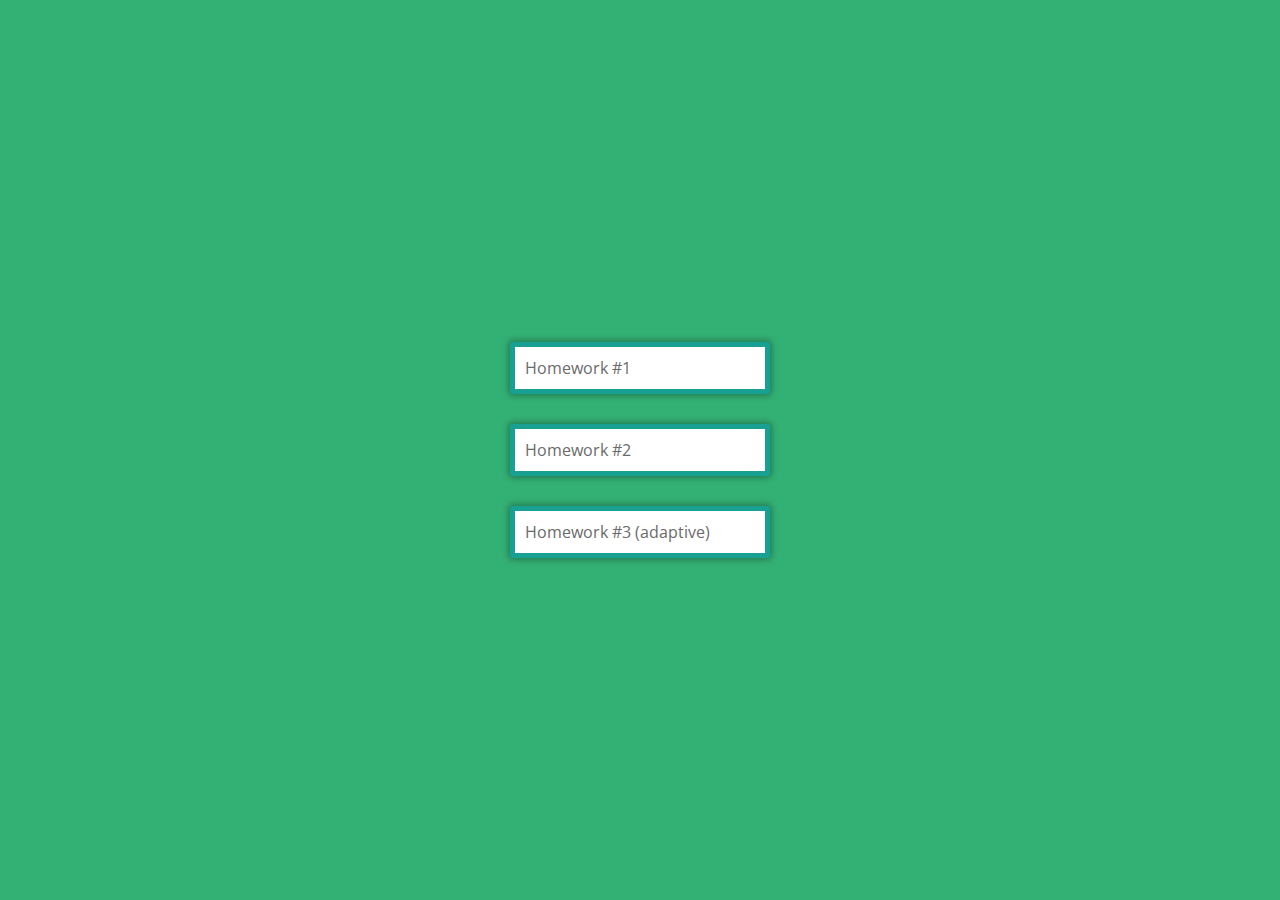
==== index.html @ ad99d566 "prepare for github pages" ====
<!DOCTYPE html>
<html lang="en">
<head>
	<meta charset="UTF-8">
	<meta name="viewport" content="width=device-width, initial-scale=1">
	<link rel="stylesheet" href="https://fonts.googleapis.com/css?family=Open+Sans:400&display=swap">
	<link rel="stylesheet" href="reset.css">
	<link rel="stylesheet" href="style.css">
	<title>Homework list</title>
</head>
<body>
	<ul class="l-homeworks">
		<li class="l-homeworks__item">
			<a
				href="homeworks/task-1/index.html"
				class="l-homeworks__link"
				title="Homework #1"
			>
				Homework #1
			</a>
		</li>
		<li class="l-homeworks__item">
			<a
				href="homeworks/task-2/index.html"
				class="l-homeworks__link"
				title="Homework #2"
			>
				Homework #2
			</a>
		</li>
		<li class="l-homeworks__item">
			<a
				href="homeworks/task-3/index.html"
				class="l-homeworks__link"
				title="Homework #3"
			>
				Homework #3 (adaptive)
			</a>
		</li>
	</ul>
</body>
</html>
---- style.css ----
body {
	font-family: Open Sans, sans-serif;
	font-weight: 400;
	background-color: #33b175;
}

.l-homeworks {
  display: flex;
  flex-wrap: wrap;
  align-content: center;
  margin: 0 auto;
  padding: 20px;
  max-width: 300px;
  min-height: 100vh;
}

.l-homeworks__item {
	width: 100%;
}

.l-homeworks__item + .l-homeworks__item {
	margin-top: 30px;
}

.l-homeworks__link {
	width: 100%;
  padding: 10px;
  background-color: #fff;
  border: 5px solid #18a093;
  border-radius: 3px;
  box-shadow: 0px 0px 6px 2px rgba(0, 0, 0, 0.3);
  color: #6a6a6a;
}
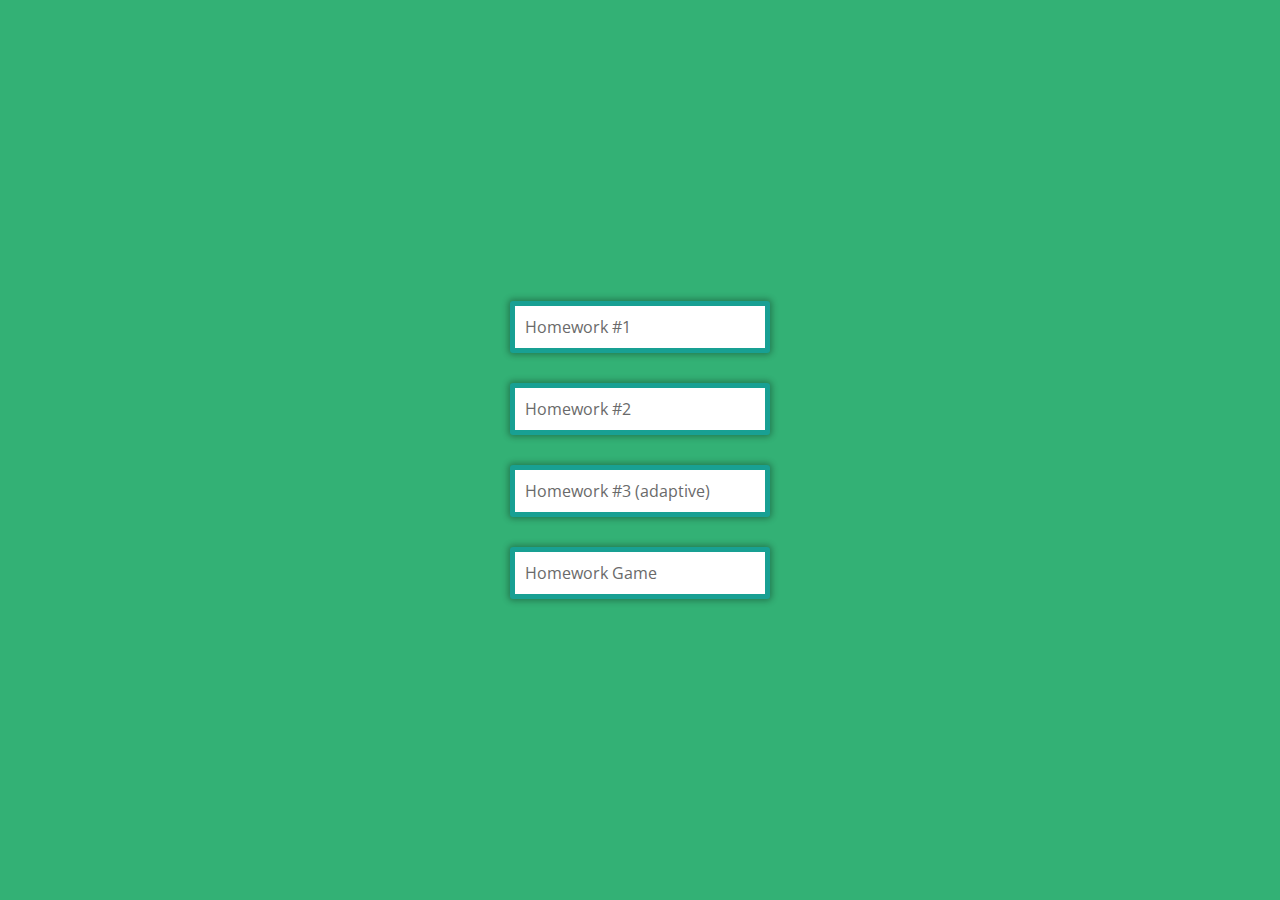
==== commit 8efed70f: "add to io" ====
--- a/index.html
+++ b/index.html
@@ -37,6 +37,15 @@
 				Homework #3 (adaptive)
 			</a>
 		</li>
+		<li class="l-homeworks__item">
+			<a
+				href="homeworks/game/index.html"
+				class="l-homeworks__link"
+				title="Homework Game"
+			>
+				Homework Game
+			</a>
+		</li>
 	</ul>
 </body>
 </html>